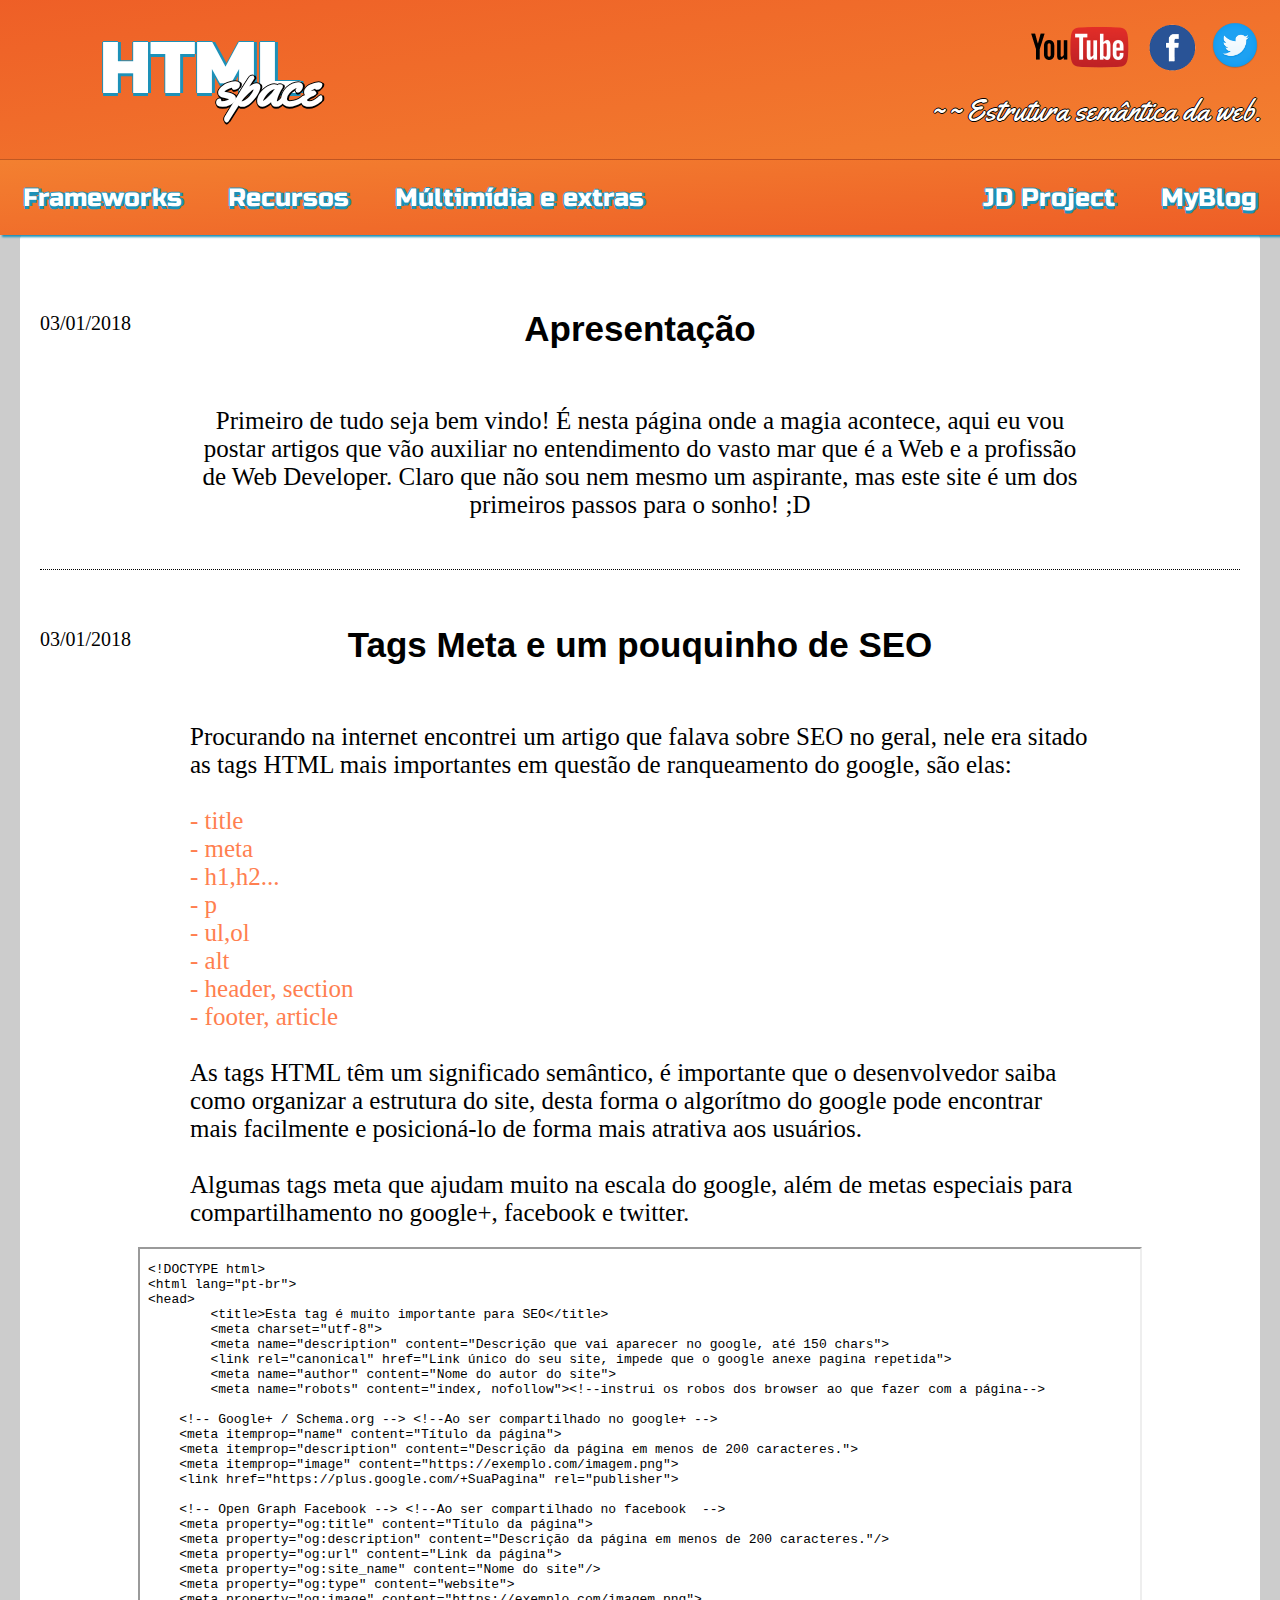
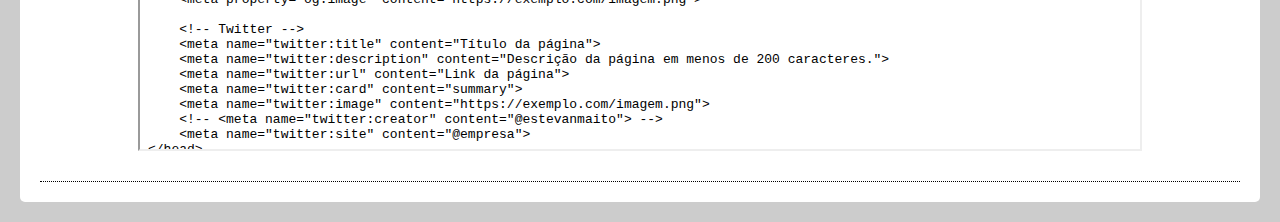
==== topics/css/index.html @ a7d6c837 "Neste ponto várias alterações foram feitas, adicionei icones e links para as redes sociais, ja escre" ====
<!DOCTYPE html>
<html lang="pt-br">
<head>
	<title>HTML - MyBlog</title>
	<meta charset="utf-8">
	<link rel="stylesheet" type="text/css" href="../style.css">
	<script type="text/javascript" src="../jquery.js"></script>
</head>
<body>

	<script type="text/javascript">
		$(function(){   
			var nav = $('#menu-containerhtml');  
			var minilogo = $('#minilogo'); 
			$(window).scroll(function () { 
				if ($(this).scrollTop() > 179) { 
					nav.addClass("menuFixo"); 
					minilogo.animate({'opacity':'1'},25);
				} else { 
					nav.removeClass("menuFixo");
					minilogo.animate({'opacity':'0'},25);
				} 
			});  
		});
	</script>

	<div class="background-menu" id="background-menuhtml">
	<h1 class="logo" id="logohtml">HTML&nbsp;<span class="space" id="spacehtml">space</span></h1>
	<p class="side-msg"></p>
	<p class="marca">~ ~ Estrutura semântica da web.</p>
	<a href="#"><img src="../../images/miniface.png" class="sociallogo face"></a>
	<a href="#"><img src="../../images/miniyout.png" class="sociallogo yout"></a>
	<a href="#"><img src="../../images/minitwit.png" class="sociallogo twit"></a>

	<div class="menu-container" id="menu-containerhtml">
		<header class="header-menu">
			<p id="minilogo">html<span id="minilogospan">space</span></p>
			
			<a class="iten-menu" href="#" id="iten-menuhtml"><div>Frameworks</div></a>
			<a class="iten-menu" href="#" id="iten-menuhtml"><div>Recursos</div></a>	
			<a class="iten-menu" href="multimedia.html" id="iten-menuhtml"><div>Múltimídia e extras</div></a> 
			<!--links úteis, pessoas a se acompanhar-->
			<a class="side-menu-iten" href="C:\Users\Guilherme\Documents\Web\MyBlog\MyBlog\index.html" id="iten-menuhtml"><div>MyBlog</div></a>
			<a class="side-menu-iten" href="C:\Users\Guilherme\Documents\Web\Jennifer Dewalt's Project\day01\Homepage.html" id="iten-menuhtml"><div>JD Project</div></a>
		</header>
	</div>
	</div>

	<section class="main-section">

		<div class="article-box">
			<header class="article-header">
				<h3 class="article-title" id="">Apresentação</h3>
				<p class="date">03/01/2018</p>
			</header>
			<p class="article" id="welcome-article">Primeiro de tudo seja bem vindo! É nesta página onde a magia acontece, aqui eu vou postar artigos que vão auxiliar no entendimento do vasto mar que é a Web e a profissão de Web Developer. Claro que não sou nem mesmo um aspirante, mas este site é um dos primeiros passos para o sonho! ;D</p>
		</div>

		<div class="article-box" id="metatag">
			<header class="article-header">
				<h3 class="article-title" id="article-metatag">Tags Meta e um pouquinho de SEO</h3>
				<p class="date">03/01/2018</p>
			</header>

			<p class="article">Procurando na internet encontrei um artigo que falava sobre SEO no geral, nele era sitado as tags HTML mais importantes em questão de ranqueamento do google, são elas: <br/><br/>
			<span id="color">
			 - title<br/>
			 - meta<br/>
			 - h1,h2...<br/>
			 - p<br/>
			 - ul,ol<br/>
			 - alt<br/>
			 - header, section<br/>
			 - footer, article<br/><br/>
			 </span>
			As tags HTML têm um significado semântico, é importante que o desenvolvedor saiba como organizar a estrutura do site, desta forma o algorítmo do google pode encontrar mais facilmente e posicioná-lo de forma mais atrativa aos usuários.
			<br/><br/>Algumas tags meta que ajudam muito na escala do google, além de metas especiais para compartilhamento no google+, facebook e twitter.
			</p>
			<iframe src="../metatags.txt" class="code-frame-block"></iframe>
		</div>
	</section>	



	<!--ÁREA COM OS ARTIGOS-->









</body>
</html>
---- topics/style.css ----
@charset "utf-8";
@import url('https://fonts.googleapis.com/css?family=Russo+One');
@import url('https://fonts.googleapis.com/css?family=Pacifico');
@import url('https://fonts.googleapis.com/css?family=Yellowtail');
/*
font-family: 'Pacifico', cursive; 		estilo da página de html
font-family: 'Russo One', sans-serif;  	estilo da página de html
font-family: 'Yellowtail', cursive;     estilo do "space" da logo
*/

body{
	margin: 0;
	padding: 0;
	height: 1000px;
	background-color: rgba(0,0,0,.2);
}

h1.logo{
	font-size: 70px;
	display: inline-block;
	margin-left: 100px;	
}

#logohtml{
	color: #fff;
	font-family: 'Russo One', sans-serif;
	text-shadow: 3px 0px 0px #1D91B8, 
                 -1px 0px 0px #1D91B8, 
                 0px 3px 0px #1D91B8, 
                 0px -1px 0px #1D91B8;
}

.logo .space{
	
	font-size: 55px;
	display: inline-block;
	position: absolute;
	top: 50px;
	margin-left: -105px;
	
}

.side-msg{
	position: absolute;
}

#spacehtml{
	color: #fff;
	font-family: 'Yellowtail', cursive;
    text-shadow: 2px 0px 0px  #000, 
                 -1px 0px 0px #000, 
                 0px 2px 0px  #000, 
                 0px -1px 0px #000;
}

.background-menu{
	display: block;
	width: 100%;
	margin-top: -20px;
	height: 179px;
}

#background-menuhtml{
	background:linear-gradient(to bottom right, #EE5D26, #F38030);	
}

.menu-container{
	display: block;
	width: 100%;
	height: 75px;
	border-top: 1px solid rgba(0,0,0,0.2);
	box-shadow: 2px 2px 2px 0px #1D91B8;
}
#menu-containerhtml{
	background: linear-gradient(to bottom right, #F38030, #EE5D26)
}

a.iten-menu{
	text-decoration: none;
	float: left;
	font-size: 25px;
	padding:23px;
	transition: all 0.3s;
}

#iten-menuhtml{
	color: #fff;
	font-family: 'Russo One', sans-serif;
	text-shadow: 3px 0px 0px #1D91B8, 
                 -1px 0px 0px #1D91B8, 
                 0px 3px 0px #1D91B8, 
                 0px -1px 0px #1D91B8;
            
}

#iten-menuhtml:hover{
	background:linear-gradient(to bottom right, #B1CA90, #1993BC);
	transition: all 0.3s;
	transform: scale(1.1);
}

a.side-menu-iten{
	text-decoration: none;
	float: right;
	font-size: 25px;
	padding:23px;	
	transition: all 0.3s;
}

/*ROLAGEM DO MENU COM JQUERY*/


.menuFixo{
	position: fixed;
	top: 0;
	z-index: 99;
	transition: all 0.3s;
}

#minilogo{
	font-size: 35px;
	display: inline-block;
	position: absolute;
	color: #fff;
	font-family: 'Russo One', sans-serif;
	text-shadow: 3px 0px 0px #1D91B8, 
                 -1px 0px 0px #1D91B8, 
                 0px 3px 0px #1D91B8, 
                 0px -1px 0px #1D91B8;
    margin-left: 770px;
    margin-top: 16px;
    transition: all 0.3s;
    opacity: 0;
}

#minilogospan{
	font-size: 25px;
	display: inline-block;
	position: absolute;
	color: #fff;
	font-family: 'Yellowtail', cursive;
    text-shadow: 2px 0px 0px  #000, 
                 -1px 0px 0px #000, 
                 0px 2px 0px  #000, 
                 0px -1px 0px #000;
    margin-top: 10px;
    margin-left: -30px;
    transition: all 0.3s;
}

.marca{
	display: inline;
	position: absolute;
	font-size: 30px;
	color: #fff;
	font-family: 'Yellowtail', cursive;
	text-shadow: 1px 0px 0px #000, 
                 -1px 0px 0px#000, 
                 0px 1px 0px #000, 
                 0px -1px 0px#000;
    top: 60px;
    right: 20px;
}

.sociallogo{
	display: block;
	position: absolute;
}

.face{
	top: 20px;
	right: 80px;
	width: 55px;
	
}

.yout{
	top: -3px;
	right: 150px;
	width: 100px;

}

.twit{
	top:20px;
	right: 20px;
	width: 50px;
}

.main-section{
	display: block;
	position: relative;
	width: 1200px;
	background-color: #fff;
	margin: auto;
	margin-top:75px;
	border-radius: 5px;
	z-index: -1;
	padding: 20px;
}

@import url('https://fonts.googleapis.com/css?family=Encode+Sans+Expanded');
/*font para o titulo dos artigos*/
@import url('https://fonts.googleapis.com/css?family=Ranga');
/*font dos artigos*/

.article-box{
	display: block;
	border-bottom: 1px dotted #000;
	padding-bottom: 50px;
}

.article-title{
	position: relative;
	top: 20px;
	font-size: 35px;
	font-family: 'Encode Sans Expanded', sans-serif;
	text-align: center;
}

.date{
	font-size: 20px;
	position: relative;
	top: -52px;
}

#welcome-article{
	text-align: center;
}

.article{
	position: relative;
	font-size: 25px;
	font-family: 'Ranga', cursive;
	width: 900px;
	margin: auto;

}

#color{
	color: #FF7F50;
}

.code-frame-block{
	position: relative;
	display: block;
	top: 20px;
	width: 1000px;
	height: 500px;
	margin:auto;
}
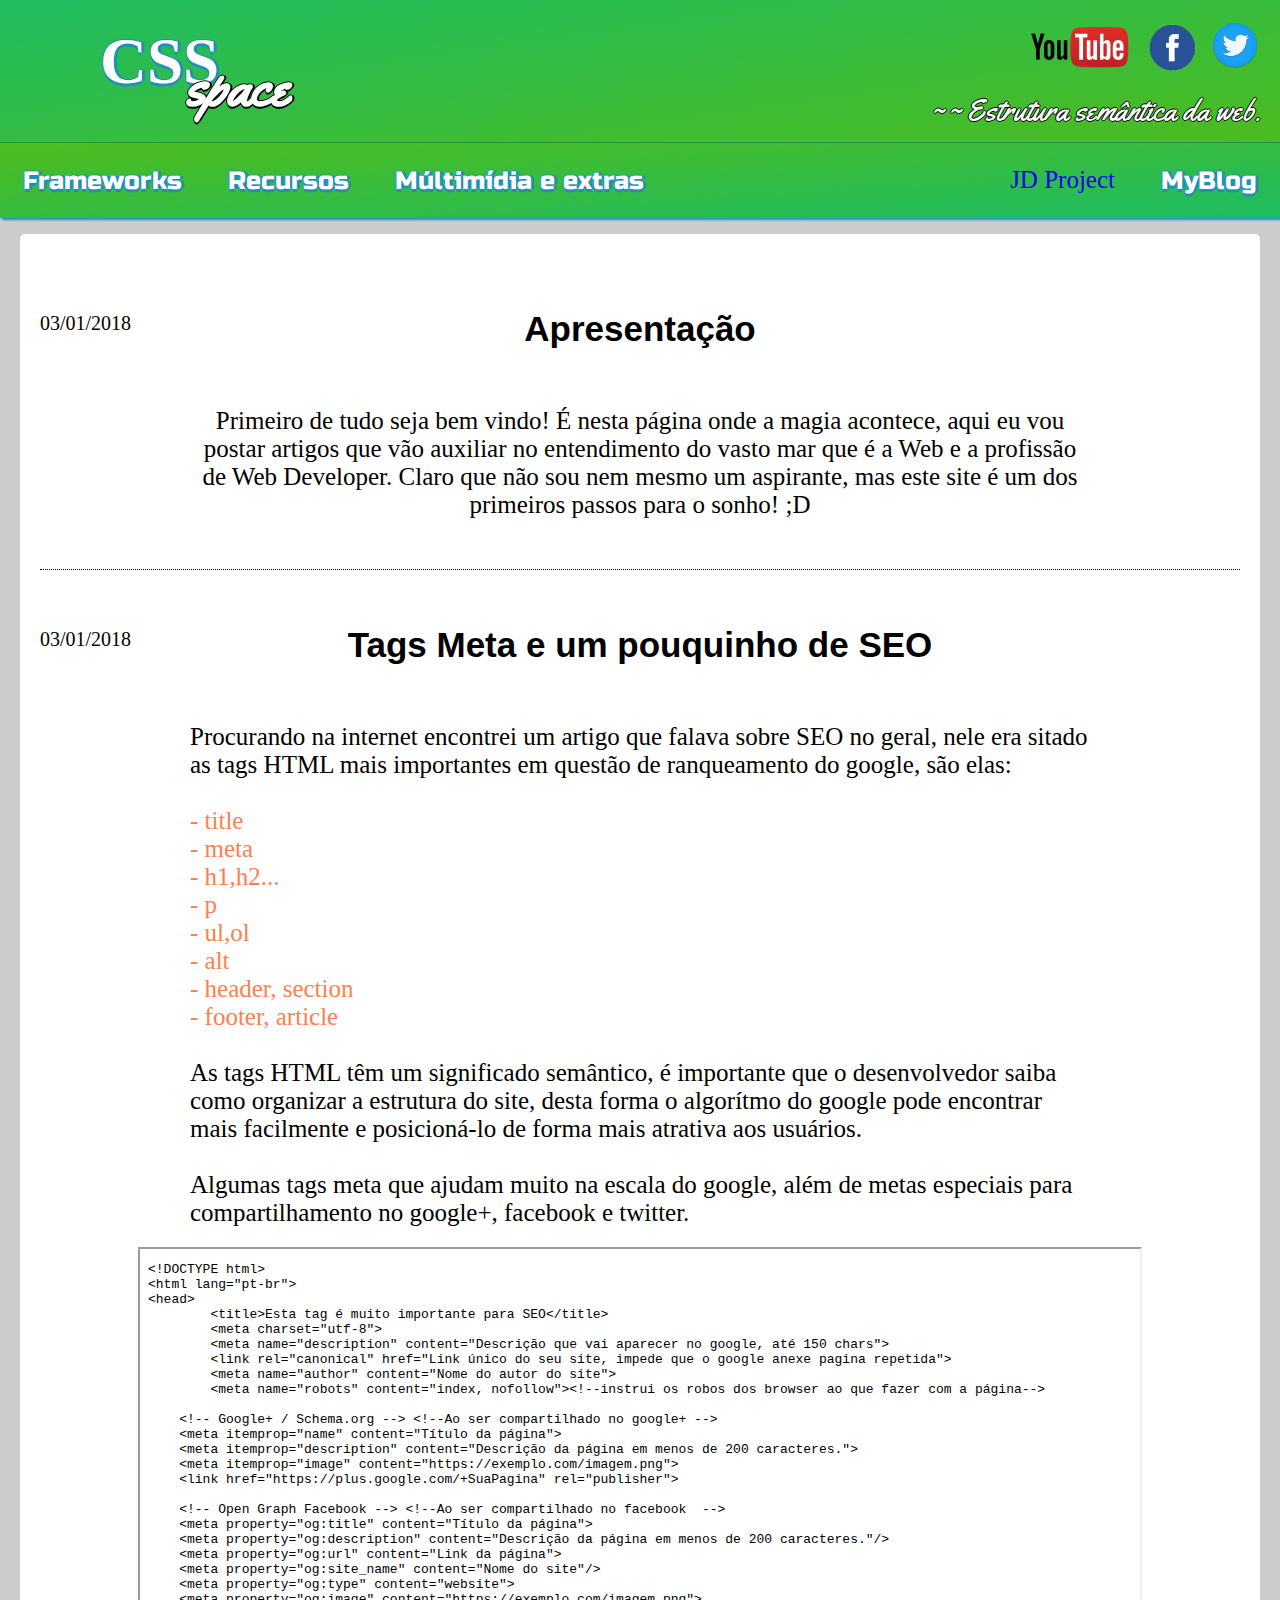
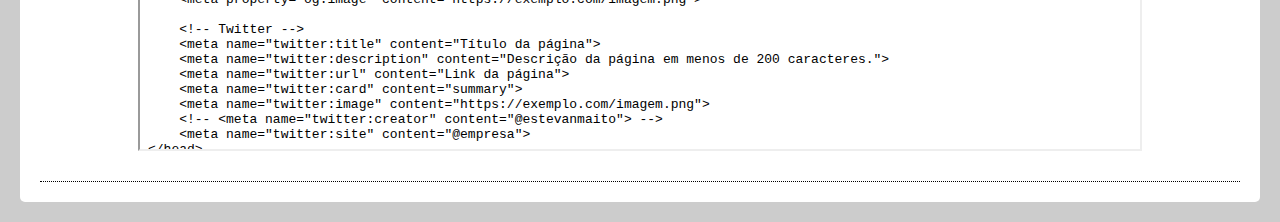
==== commit ea55987b: "Dando inicio a edição da página do css, estruturei o style.css de forma que seja necessária apenas a" ====
--- a/topics/css/index.html
+++ b/topics/css/index.html
@@ -1,7 +1,7 @@
 <!DOCTYPE html>
 <html lang="pt-br">
 <head>
-	<title>HTML - MyBlog</title>
+	<title>CSS - MyBlog</title>
 	<meta charset="utf-8">
 	<link rel="stylesheet" type="text/css" href="../style.css">
 	<script type="text/javascript" src="../jquery.js"></script>
@@ -24,15 +24,15 @@
 		});
 	</script>
 
-	<div class="background-menu" id="background-menuhtml">
-	<h1 class="logo" id="logohtml">HTML&nbsp;<span class="space" id="spacehtml">space</span></h1>
+	<div class="background-menu" id="background-menucss">
+	<h1 class="logo" id="logocss">CSS&nbsp;<span class="space" id="spacecss">space</span></h1>
 	<p class="side-msg"></p>
 	<p class="marca">~ ~ Estrutura semântica da web.</p>
 	<a href="#"><img src="../../images/miniface.png" class="sociallogo face"></a>
 	<a href="#"><img src="../../images/miniyout.png" class="sociallogo yout"></a>
 	<a href="#"><img src="../../images/minitwit.png" class="sociallogo twit"></a>
 
-	<div class="menu-container" id="menu-containerhtml">
+	<div class="menu-container" id="menu-containercss">
 		<header class="header-menu">
 			<p id="minilogo">html<span id="minilogospan">space</span></p>
 			
@@ -41,7 +41,7 @@
 			<a class="iten-menu" href="multimedia.html" id="iten-menuhtml"><div>Múltimídia e extras</div></a> 
 			<!--links úteis, pessoas a se acompanhar-->
 			<a class="side-menu-iten" href="C:\Users\Guilherme\Documents\Web\MyBlog\MyBlog\index.html" id="iten-menuhtml"><div>MyBlog</div></a>
-			<a class="side-menu-iten" href="C:\Users\Guilherme\Documents\Web\Jennifer Dewalt's Project\day01\Homepage.html" id="iten-menuhtml"><div>JD Project</div></a>
+			<a class="side-menu-iten" href="C:\Users\Guilherme\Documents\Web\Jennifer Dewalt's Project\day01\Homepage.html" id="iten-menucss"><div>JD Project</div></a>
 		</header>
 	</div>
 	</div>
--- a/topics/style.css
+++ b/topics/style.css
@@ -253,3 +253,92 @@
 
 
 
+
+
+
+
+
+
+
+
+
+
+/*------------------ INDEX.HTML DO CSS SPACE---------------*/
+
+@import url('https://fonts.googleapis.com/css?family=Lobster+Two');
+
+#logocss{
+	font-size: 65px;	
+	color: #fff;
+	font-family: 'Lobster Two', cursive;
+	text-shadow: 3px 0px 0px #1D91B8, 
+                 -1px 0px 0px#1D91B8, 
+                 0px 3px 0px #1D91B8, 
+                 0px -1px 0px#1D91B8;
+}
+
+#spacecss{
+	margin-left: -50px;
+	color: #fff;
+	font-family: 'Yellowtail', cursive;
+    text-shadow: 2px 0px 0px  #000, 
+                 -1px 0px 0px #000, 
+                 0px 2px 0px  #000, 
+                 0px -1px 0px #000;
+}
+
+#background-menucss{
+   background:linear-gradient(to bottom right, #1cbc64, #4ebc1c);
+}
+
+#menu-containercss{
+	background:linear-gradient(to bottom right, #4ebc1c, #1cbc64);
+}
+
+#iten-menuhtml{
+	color: #fff;
+	font-family: 'Russo One', sans-serif;
+	text-shadow: 3px 0px 0px #1D91B8, 
+                 -1px 0px 0px #1D91B8, 
+                 0px 3px 0px #1D91B8, 
+                 0px -1px 0px #1D91B8;
+            
+}
+
+#iten-menuhtml:hover{
+	background:linear-gradient(to bottom right, #B1CA90, #1993BC);
+	transition: all 0.3s;
+	transform: scale(1.1);
+}
+
+
+#minilogo{
+	font-size: 35px;
+	display: inline-block;
+	position: absolute;
+	color: #fff;
+	font-family: 'Russo One', sans-serif;
+	text-shadow: 3px 0px 0px #1D91B8, 
+                 -1px 0px 0px #1D91B8, 
+                 0px 3px 0px #1D91B8, 
+                 0px -1px 0px #1D91B8;
+    margin-left: 770px;
+    margin-top: 16px;
+    transition: all 0.3s;
+    opacity: 0;
+}
+
+#minilogospan{
+	font-size: 25px;
+	display: inline-block;
+	position: absolute;
+	color: #fff;
+	font-family: 'Yellowtail', cursive;
+    text-shadow: 2px 0px 0px  #000, 
+                 -1px 0px 0px #000, 
+                 0px 2px 0px  #000, 
+                 0px -1px 0px #000;
+    margin-top: 10px;
+    margin-left: -30px;
+    transition: all 0.3s;
+}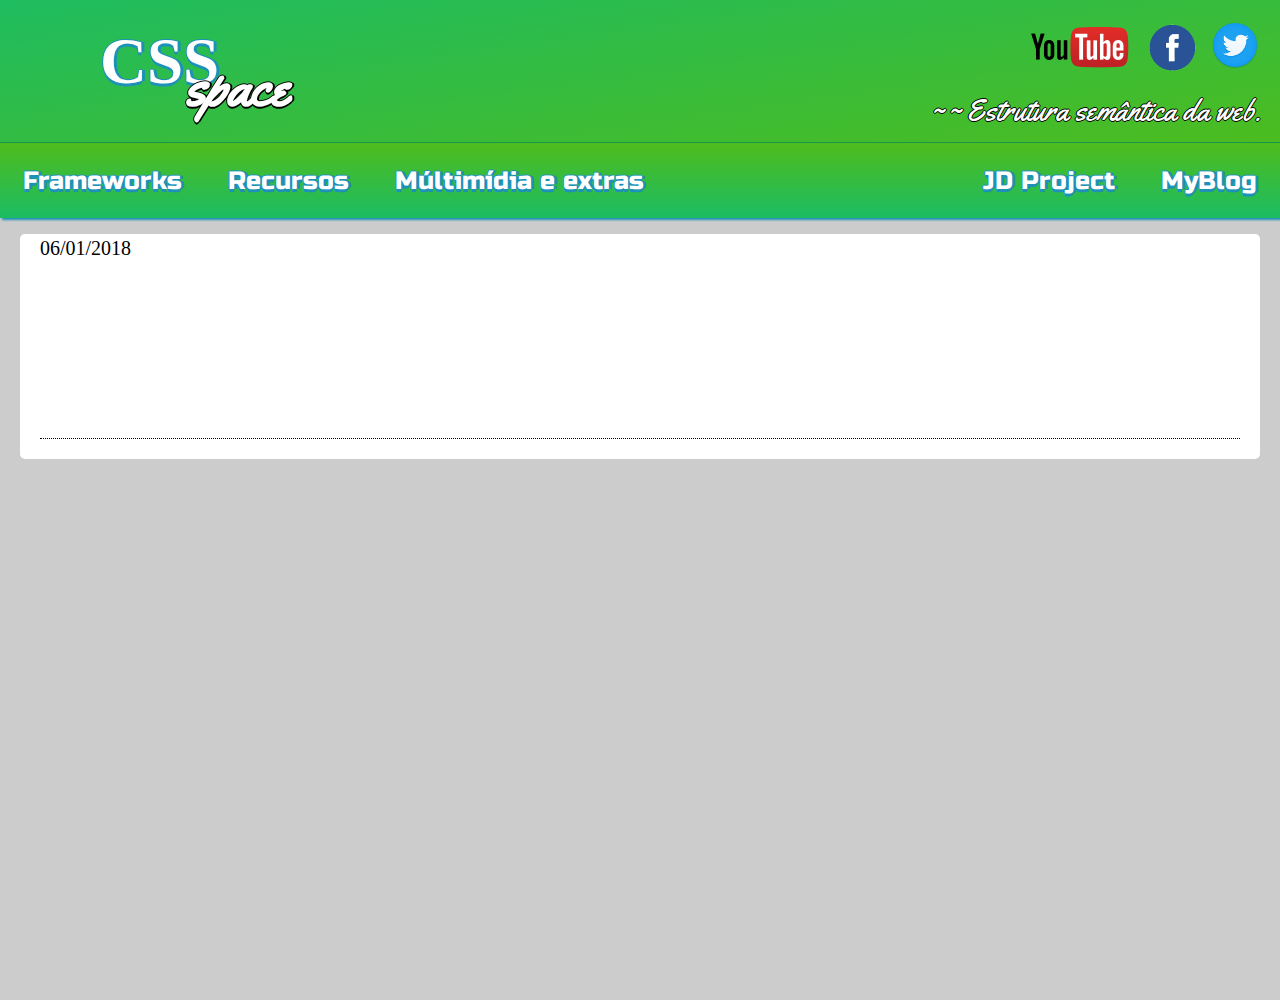
==== commit 10c689e9: "Adiciocei a página do javascript, finalizei a do css e já comecei a fazer postagens na de html" ====
--- a/topics/css/index.html
+++ b/topics/css/index.html
@@ -10,7 +10,7 @@
 
 	<script type="text/javascript">
 		$(function(){   
-			var nav = $('#menu-containerhtml');  
+			var nav = $('#menu-containercss');  
 			var minilogo = $('#minilogo'); 
 			$(window).scroll(function () { 
 				if ($(this).scrollTop() > 179) { 
@@ -34,13 +34,13 @@
 
 	<div class="menu-container" id="menu-containercss">
 		<header class="header-menu">
-			<p id="minilogo">html<span id="minilogospan">space</span></p>
+			<p id="minilogo">CSS<span id="minilogospan">space</span></p>
 			
-			<a class="iten-menu" href="#" id="iten-menuhtml"><div>Frameworks</div></a>
-			<a class="iten-menu" href="#" id="iten-menuhtml"><div>Recursos</div></a>	
-			<a class="iten-menu" href="multimedia.html" id="iten-menuhtml"><div>Múltimídia e extras</div></a> 
+			<a class="iten-menu" href="#" id="iten-menucss"><div>Frameworks</div></a>
+			<a class="iten-menu" href="#" id="iten-menucss"><div>Recursos</div></a>	
+			<a class="iten-menu" href="multimedia.html" id="iten-menucss"><div>Múltimídia e extras</div></a> 
 			<!--links úteis, pessoas a se acompanhar-->
-			<a class="side-menu-iten" href="C:\Users\Guilherme\Documents\Web\MyBlog\MyBlog\index.html" id="iten-menuhtml"><div>MyBlog</div></a>
+			<a class="side-menu-iten" href="C:\Users\Guilherme\Documents\Web\MyBlog\MyBlog\index.html" id="iten-menucss"><div>MyBlog</div></a>
 			<a class="side-menu-iten" href="C:\Users\Guilherme\Documents\Web\Jennifer Dewalt's Project\day01\Homepage.html" id="iten-menucss"><div>JD Project</div></a>
 		</header>
 	</div>
@@ -48,35 +48,17 @@
 
 	<section class="main-section">
 
-		<div class="article-box">
-			<header class="article-header">
-				<h3 class="article-title" id="">Apresentação</h3>
-				<p class="date">03/01/2018</p>
-			</header>
-			<p class="article" id="welcome-article">Primeiro de tudo seja bem vindo! É nesta página onde a magia acontece, aqui eu vou postar artigos que vão auxiliar no entendimento do vasto mar que é a Web e a profissão de Web Developer. Claro que não sou nem mesmo um aspirante, mas este site é um dos primeiros passos para o sonho! ;D</p>
-		</div>
+		
 
 		<div class="article-box" id="metatag">
 			<header class="article-header">
-				<h3 class="article-title" id="article-metatag">Tags Meta e um pouquinho de SEO</h3>
-				<p class="date">03/01/2018</p>
+				<h3 class="article-title" id="article-metatag"></h3>
+				<p class="date">06/01/2018</p>
 			</header>
 
-			<p class="article">Procurando na internet encontrei um artigo que falava sobre SEO no geral, nele era sitado as tags HTML mais importantes em questão de ranqueamento do google, são elas: <br/><br/>
-			<span id="color">
-			 - title<br/>
-			 - meta<br/>
-			 - h1,h2...<br/>
-			 - p<br/>
-			 - ul,ol<br/>
-			 - alt<br/>
-			 - header, section<br/>
-			 - footer, article<br/><br/>
-			 </span>
-			As tags HTML têm um significado semântico, é importante que o desenvolvedor saiba como organizar a estrutura do site, desta forma o algorítmo do google pode encontrar mais facilmente e posicioná-lo de forma mais atrativa aos usuários.
-			<br/><br/>Algumas tags meta que ajudam muito na escala do google, além de metas especiais para compartilhamento no google+, facebook e twitter.
+			<p class="article"><br/><br/>
+
 			</p>
-			<iframe src="../metatags.txt" class="code-frame-block"></iframe>
 		</div>
 	</section>	
 
--- a/topics/style.css
+++ b/topics/style.css
@@ -250,19 +250,6 @@
 	margin:auto;
 }
 
-
-
-
-
-
-
-
-
-
-
-
-
-
 /*------------------ INDEX.HTML DO CSS SPACE---------------*/
 
 @import url('https://fonts.googleapis.com/css?family=Lobster+Two');
@@ -292,10 +279,10 @@
 }
 
 #menu-containercss{
-	background:linear-gradient(to bottom right, #4ebc1c, #1cbc64);
-}
-
-#iten-menuhtml{
+	background:linear-gradient(#4ebc1c, #1cbc64);
+}
+
+#iten-menucss{
 	color: #fff;
 	font-family: 'Russo One', sans-serif;
 	text-shadow: 3px 0px 0px #1D91B8, 
@@ -305,8 +292,8 @@
             
 }
 
-#iten-menuhtml:hover{
-	background:linear-gradient(to bottom right, #B1CA90, #1993BC);
+#iten-menucss:hover{
+	background:linear-gradient(#B1CA90, #1993BC);
 	transition: all 0.3s;
 	transform: scale(1.1);
 }
@@ -341,4 +328,135 @@
     margin-top: 10px;
     margin-left: -30px;
     transition: all 0.3s;
+}
+
+
+/*-------------------------INDEX DO JAVASCRIPT--------------------------------*/
+
+#logojs{
+	font-size: 65px;	
+	color: #fff;
+	font-family: 'Lobster Two', cursive;
+	text-shadow: 3px 0px 0px #000, 
+                 -1px 0px 0px#000, 
+                 0px 3px 0px #000, 
+                 0px -1px 0px#000;
+}
+
+#spacejs{
+	font-size: 60px;
+	margin-left: -80px;
+	top: 55px;
+	color: #fff;
+	font-family: 'Yellowtail', cursive;
+    text-shadow: 2px 0px 0px  #000, 
+                 -1px 0px 0px #000, 
+                 0px 2px 0px  #000, 
+                 0px -1px 0px #000;
+}
+
+#background-menujs{
+   background:linear-gradient(to bottom right, #f1fc1b, #fffc6d);
+}
+
+#menu-containerjs{
+	background:linear-gradient(to bottom right, #f1fc1b, #fffc6d);
+	box-shadow: 2px 2px 2px 0px #000;
+}
+
+#iten-menujs{
+	color: #fff;
+	font-family: 'Russo One', sans-serif;
+	text-shadow: 1px 0px 0px #000, 
+                 -.5px 0px 0px#000, 
+                 0px 2px 0px #000, 
+                 0px -.5px 0px#000;
+            
+}
+
+#iten-menujs:hover{
+	background:linear-gradient(#4B5053, #2A2B2D);
+	transition: all 0.3s;
+	transform: scale(1.1);
+}
+
+#minilogojs{
+	font-size: 30px;
+	display: inline-block;
+	position: absolute;
+	color: #fff;
+	font-family: 'Russo One', sans-serif;
+	text-shadow: 3px 0px 0px #1D91B8, 
+                 -1px 0px 0px #1D91B8, 
+                 0px 3px 0px #1D91B8, 
+                 0px -1px 0px #1D91B8;
+    margin-left: 740px;
+    margin-top: 20px;
+    transition: all 0.3s;
+    opacity: 0;
+}
+
+
+.web-block{
+	position: fixed;
+	bottom: 10px;
+	left: 10px;
+	width: 200px;
+	height: 160px;
+	background:linear-gradient(to bottom right, #f1fc1b, #fffc6d);
+	box-shadow: 2px 2px 2px 0px #000;
+	border-radius: 5px;
+}
+
+a.web-link{
+	text-decoration: none;
+	list-style: none;
+	color: #000;
+	font-size: 25px;
+	padding: 10px;
+	margin-left: 60px;
+	margin-top: 0px;
+	display: inline-block;
+
+}
+
+.web-link:hover{
+	transform: scale(1.3);
+}
+
+#html-link{
+	color: #fff;
+	font-size: 27px;
+	font-family: 'Russo One', sans-serif;
+	text-shadow: 3px 0px 0px #1D91B8, 
+                 -1px 0px 0px #1D91B8, 
+                 0px 3px 0px #1D91B8, 
+                 0px -1px 0px #1D91B8;
+    margin-left: 54px;
+}
+
+@import url('https://fonts.googleapis.com/css?family=Anton');
+
+#css-link{
+	font-size: 27px;
+	color: #fff;
+	font-family: 'Lobster Two', cursive;
+	text-shadow: 3px 0px 0px #2A8400, 
+                 -1px 0px 0px#2A8400, 
+                 0px 3px 0px #2A8400, 
+                 0px -1px 0px#2A8400;
+                 margin-left: 63px;
+}
+
+#php-link{
+	font-size: 30px;
+	color: #fff;
+	font-family: 'Lobster Two', cursive;
+	text-shadow: 2px 0px 0px #58379F, 
+                 -1px 0px 0px#58379F, 
+                 0px 2px 0px #58379F, 
+                 0px -1px 0px#58379F;
+	font-family: 'Anton', sans-serif;
+	margin-left: 59px;
+	margin-top: -5px;
 }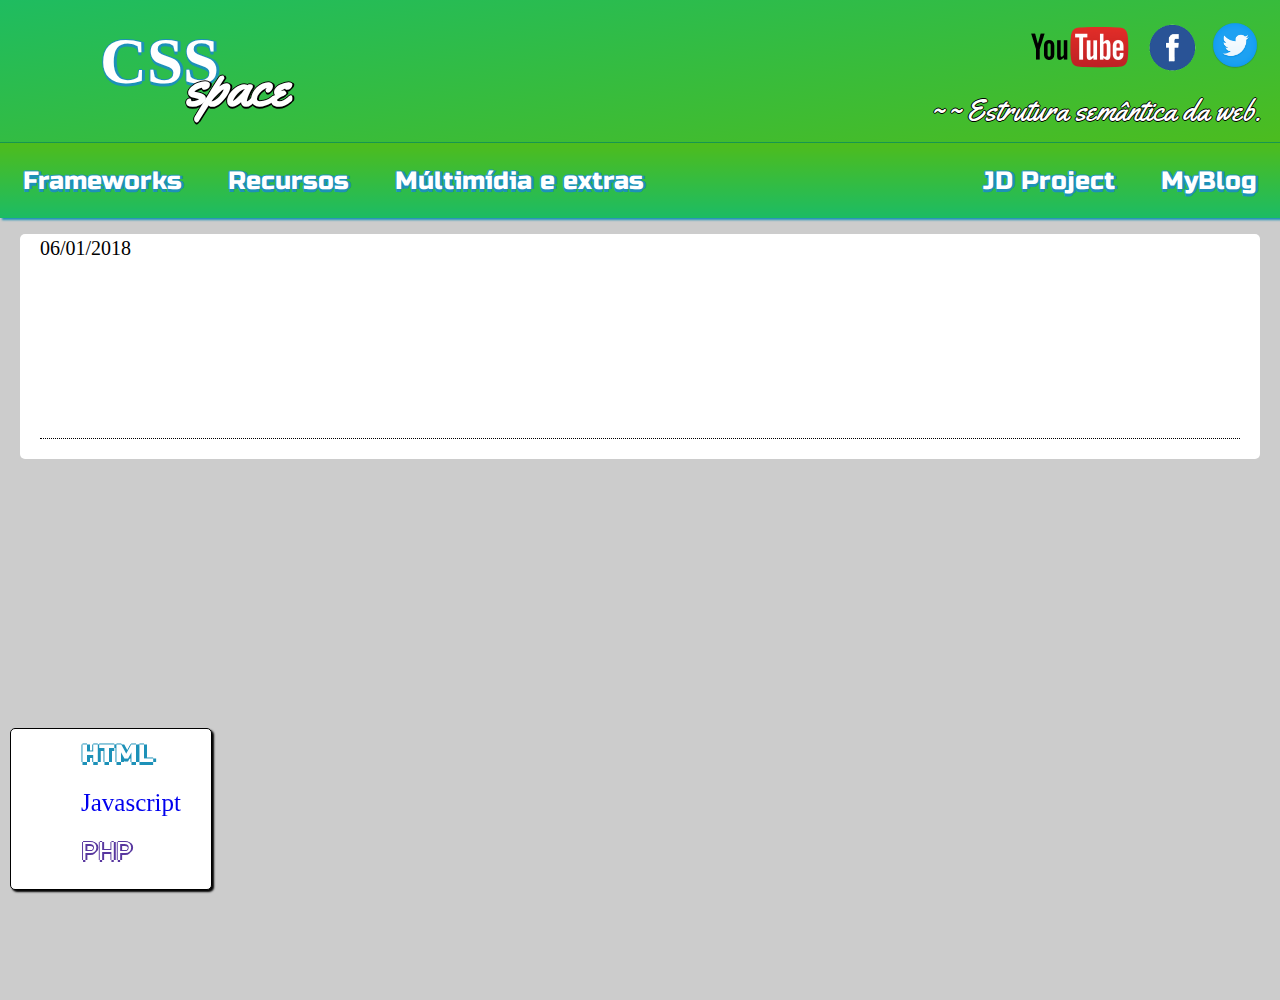
==== commit 67588952: "Fiz um mini menu no canto inferior esquerdo das páginas que dão acesso umas as outras." ====
--- a/topics/css/index.html
+++ b/topics/css/index.html
@@ -46,6 +46,13 @@
 	</div>
 	</div>
 
+	<div class="web-block">
+		<a href="../html/index.html" class="web-link html-link">HTML</a><br/>
+		<a href="../javascript/index.html" class="web-link js-link">Javascript</a><br/>
+		<a href="../php/index.html" class="web-link php-link">PHP</a>
+		</ul>
+	</div>
+
 	<section class="main-section">
 
 		
--- a/topics/style.css
+++ b/topics/style.css
@@ -403,7 +403,8 @@
 	left: 10px;
 	width: 200px;
 	height: 160px;
-	background:linear-gradient(to bottom right, #f1fc1b, #fffc6d);
+	background-color: #fff;
+	border: 1px solid #000;
 	box-shadow: 2px 2px 2px 0px #000;
 	border-radius: 5px;
 }
@@ -411,7 +412,6 @@
 a.web-link{
 	text-decoration: none;
 	list-style: none;
-	color: #000;
 	font-size: 25px;
 	padding: 10px;
 	margin-left: 60px;
@@ -424,7 +424,7 @@
 	transform: scale(1.3);
 }
 
-#html-link{
+.html-link{
 	color: #fff;
 	font-size: 27px;
 	font-family: 'Russo One', sans-serif;
@@ -437,7 +437,7 @@
 
 @import url('https://fonts.googleapis.com/css?family=Anton');
 
-#css-link{
+.css-link{
 	font-size: 27px;
 	color: #fff;
 	font-family: 'Lobster Two', cursive;
@@ -448,7 +448,7 @@
                  margin-left: 63px;
 }
 
-#php-link{
+.php-link{
 	font-size: 30px;
 	color: #fff;
 	font-family: 'Lobster Two', cursive;
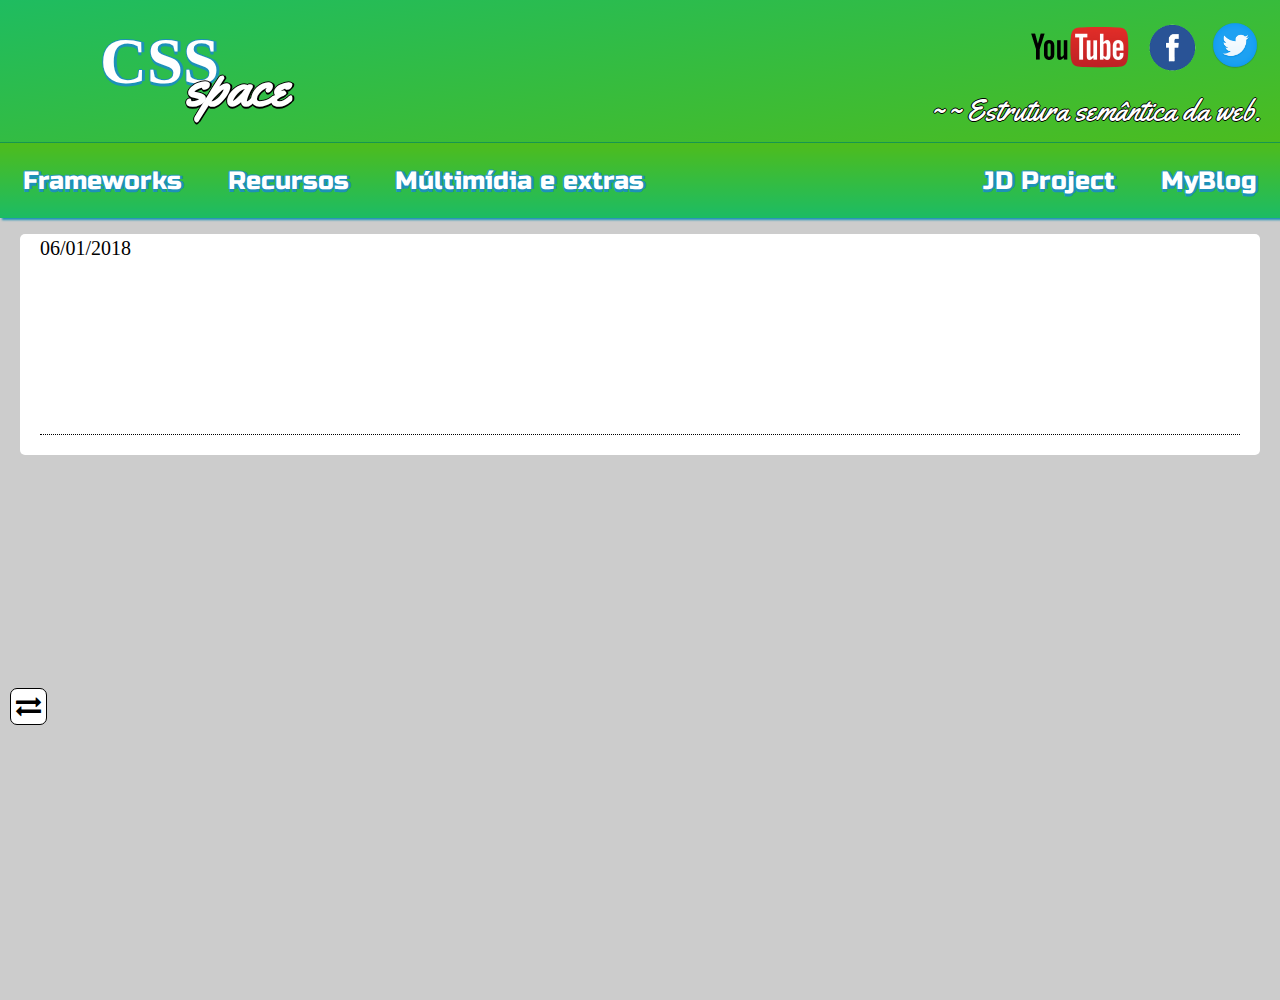
==== commit 4aa0c651: "Desde o último commit fiz uma pancada de alterações (my bad really D:)" ====
--- a/topics/css/index.html
+++ b/topics/css/index.html
@@ -4,7 +4,9 @@
 	<title>CSS - MyBlog</title>
 	<meta charset="utf-8">
 	<link rel="stylesheet" type="text/css" href="../style.css">
+	<link rel="stylesheet" href="https://cdnjs.cloudflare.com/ajax/libs/font-awesome/4.7.0/css/font-awesome.min.css">
 	<script type="text/javascript" src="../jquery.js"></script>
+	<script type="text/javascript" src="../script.js"></script>
 </head>
 <body>
 
@@ -25,7 +27,7 @@
 	</script>
 
 	<div class="background-menu" id="background-menucss">
-	<h1 class="logo" id="logocss">CSS&nbsp;<span class="space" id="spacecss">space</span></h1>
+	<h1 class="logo" id="logocss" onclick="window.location.href='index.html'">CSS&nbsp;<span class="space" id="spacecss">space</span></h1>
 	<p class="side-msg"></p>
 	<p class="marca">~ ~ Estrutura semântica da web.</p>
 	<a href="#"><img src="../../images/miniface.png" class="sociallogo face"></a>
@@ -45,8 +47,9 @@
 		</header>
 	</div>
 	</div>
-
-	<div class="web-block">
+	
+	<a href="javascript:void(0)"><i class="fa fa-exchange web-icon" style="font-size: 25px;" onclick="changePosition()"></i></a>
+	<div class="web-block" id="wb">
 		<a href="../html/index.html" class="web-link html-link">HTML</a><br/>
 		<a href="../javascript/index.html" class="web-link js-link">Javascript</a><br/>
 		<a href="../php/index.html" class="web-link php-link">PHP</a>
--- a/topics/style.css
+++ b/topics/style.css
@@ -16,6 +16,7 @@
 }
 
 h1.logo{
+	cursor: pointer;
 	font-size: 70px;
 	display: inline-block;
 	margin-left: 100px;	
@@ -65,11 +66,13 @@
 }
 
 .menu-container{
+	position: relative;
 	display: block;
 	width: 100%;
 	height: 75px;
 	border-top: 1px solid rgba(0,0,0,0.2);
 	box-shadow: 2px 2px 2px 0px #1D91B8;
+	z-index: 1;
 }
 #menu-containerhtml{
 	background: linear-gradient(to bottom right, #F38030, #EE5D26)
@@ -195,13 +198,12 @@
 	margin: auto;
 	margin-top:75px;
 	border-radius: 5px;
-	z-index: -1;
 	padding: 20px;
 }
 
 @import url('https://fonts.googleapis.com/css?family=Encode+Sans+Expanded');
 /*font para o titulo dos artigos*/
-@import url('https://fonts.googleapis.com/css?family=Ranga');
+@import url('https://fonts.googleapis.com/css?family=Archivo+Narrow');
 /*font dos artigos*/
 
 .article-box{
@@ -230,11 +232,22 @@
 
 .article{
 	position: relative;
-	font-size: 25px;
-	font-family: 'Ranga', cursive;
+	font-size: 22px;
+	font-family: 'Archivo Narrow', sans-serif;
 	width: 900px;
 	margin: auto;
-
+}
+
+.article-link{
+	display: inline-block;
+	margin-top:5px;
+	text-decoration: none;
+}
+.article-link:visited{
+	color: #EE5D26;
+}
+.article-link:hover{
+	color: #009;
 }
 
 #color{
@@ -395,6 +408,76 @@
     transition: all 0.3s;
     opacity: 0;
 }
+
+
+/*-------------INDEX DO PHP-------------------------*/
+
+#logophp{
+	font-size: 65px;	
+	color: #fff;
+	font-family: 'Lobster Two', cursive;
+	text-shadow: 3px 0px 0px #000, 
+                 -1px 0px 0px#000, 
+                 0px 3px 0px #000, 
+                 0px -1px 0px#000;
+}
+
+#spacephp{
+	font-size: 60px;
+	margin-left: -80px;
+	top: 55px;
+	color: #fff;
+	font-family: 'Yellowtail', cursive;
+    text-shadow: 2px 0px 0px  #000, 
+                 -1px 0px 0px #000, 
+                 0px 2px 0px  #000, 
+                 0px -1px 0px #000;
+}
+
+#background-menuphp{
+   background:linear-gradient(to bottom right, #953fff, #9947ff);
+}
+
+#menu-containerphp{
+	background:linear-gradient(to bottom right, #913aff, #8c30ff);
+	box-shadow: 2px 2px 2px 0px #000;
+}
+
+#iten-menuphp{
+	color: #fff;
+	font-family: 'Russo One', sans-serif;
+	text-shadow: 1px 0px 0px #000, 
+                 -.5px 0px 0px#000, 
+                 0px 2px 0px #000, 
+                 0px -.5px 0px#000;
+            
+}
+
+#iten-menuphp:hover{
+	background:linear-gradient(#4B5053, #2A2B2D);
+	transition: all 0.3s;
+	transform: scale(1.1);
+}
+
+#minilogophp{
+	font-size: 30px;
+	display: inline-block;
+	position: absolute;
+	color: #fff;
+	font-family: 'Russo One', sans-serif;
+	text-shadow: 3px 0px 0px #1D91B8, 
+                 -1px 0px 0px #1D91B8, 
+                 0px 3px 0px #1D91B8, 
+                 0px -1px 0px #1D91B8;
+    margin-left: 740px;
+    margin-top: 20px;
+    transition: all 0.3s;
+    opacity: 0;
+}
+
+
+
+/*------------------WEB BLOCK---------------------	*/
 
 
 .web-block{
@@ -407,21 +490,25 @@
 	border: 1px solid #000;
 	box-shadow: 2px 2px 2px 0px #000;
 	border-radius: 5px;
+	visibility: hidden;
+	z-index: 1;
 }
 
 a.web-link{
-	text-decoration: none;
 	list-style: none;
 	font-size: 25px;
 	padding: 10px;
-	margin-left: 60px;
 	margin-top: 0px;
 	display: inline-block;
-
 }
 
 .web-link:hover{
+	transition: all .3s;
 	transform: scale(1.3);
+}
+
+.web-link-button{
+	z-index: 1;
 }
 
 .html-link{
@@ -445,7 +532,7 @@
                  -1px 0px 0px#2A8400, 
                  0px 3px 0px #2A8400, 
                  0px -1px 0px#2A8400;
-                 margin-left: 63px;
+    margin-left: 60px;
 }
 
 .php-link{
@@ -459,4 +546,109 @@
 	font-family: 'Anton', sans-serif;
 	margin-left: 59px;
 	margin-top: -5px;
-}+}
+
+.js-link{
+	color: #fff;
+	font-family: 'Lobster Two', cursive;
+	text-shadow: 3px 0px 0px #000, 
+                 -1px 0px 0px#000, 
+                 0px 3px 0px #000, 
+                 0px -1px 0px#000;
+    margin-left: 30px;
+}
+
+
+.web-icon{
+	position: fixed;
+	color: #000;
+	left: 10px;
+	background-color: #fff;
+	bottom: 175px;
+	padding: 5px;
+	border: 1px solid #000;
+	border-radius: 7px;
+}
+
+.h3-title{
+	font-size: 28px;
+}
+
+#icons-iframe{
+	position: relative;
+	display: block;
+	top: 20px;
+	width: 800px;
+	margin: auto;
+}
+
+
+.footer{
+	position: relative;
+	height: 0px;
+}
+
+.footer-button{
+	cursor: pointer;
+	bottom: 20px;
+	color: #fff;
+	background-color: #EE5D26;
+	padding: 10px;	
+	border: 1px solid #fff;
+	border-radius: 5px;
+	text-align: center;
+	user-select: none;
+	box-shadow: -.5px 1px 1px 1px #1D91B8;	
+}
+
+.footer-button:active{
+	box-shadow: none;
+}
+
+.next-button{
+	position: absolute;
+	right: 20px;
+	width: 70px;
+}
+.previous-button{
+	position: absolute;
+	left: 20px;
+	width: 70px;
+}
+.previous-button{
+	width: 75px;
+}
+
+
+/*----------------VIDEO STYLING-----------------------*/
+.video-block{
+	display: block;
+	margin: auto;
+	margin-top: 20px;
+}
+
+.video-button{
+	position: relative;
+	float: left;
+	bottom: 37px;
+	left: 300px;
+	z-index: -2;
+	padding: 5px;
+	background-color: #fff;
+	border: 2px solid #EE5D26;
+	width: 58px;
+	text-align: center;
+	user-select: none;
+	cursor: pointer;
+	z-index: 1;
+	margin: 4px;
+}
+
+.video-button:active{
+	transform: scale(1.1);
+}
+
+.spacing{
+	margin-left: 360px;
+}
+
